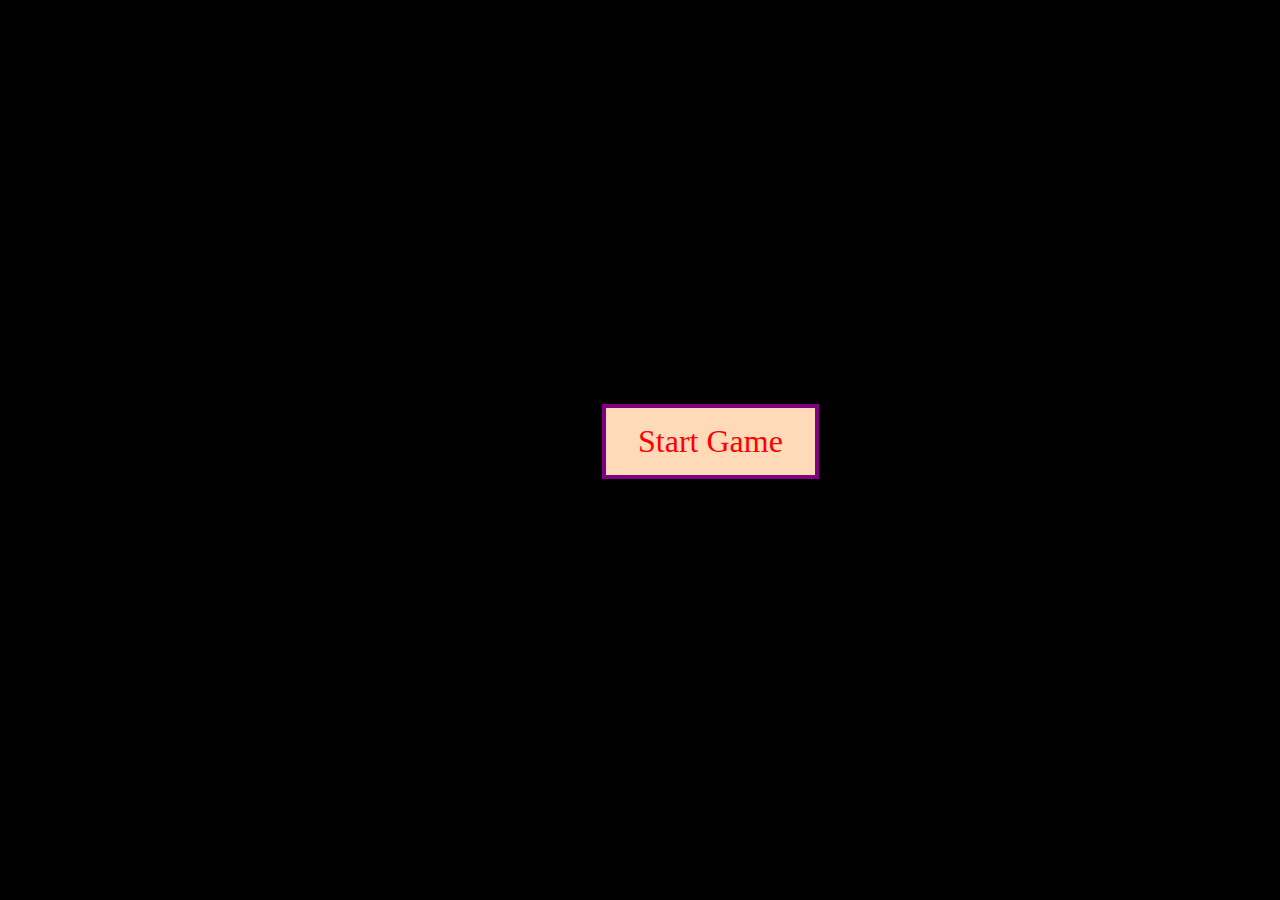
==== home.html @ 18a95c57 "my game" ====
<!DOCTYPE html>
<html>
    <head>
            
        <link rel="stylesheet" type="text/css" href="style.css" >

        <title>Animation</title>
    </head>
    <body >
      <div>  <button onclick="startGame()" id="but">Start Game </button>

        </div>      
        <main id="start">
              <div style="text-align: center;"><span class="score"></span><span class="no"></span></div>    	
             <div id="player" ></div>
<!--<img src="images/car.jpg" style="height: 70px; width:70px;"/>-->

             <!-- these are the blocks moving down wards red in color -->
              <div class="up" style="left: 100px;top:540px"></div>
              <div class="up" style="left: 300px;top:540px"></div>
              <div class="up" style="left: 500px;top:540px"></div>
              <div class="up" style="left: 700px;top:540px"></div>
              <div class="up" style="left: 900px;top:540px"></div>
              <div class="up" style="left: 1100px;top:540px"></div>
        
              <div class="up" style="left: 100px;top:405px"></div> 
              <div class="up" style="left: 300px;top:405px"></div>
              <div class="up" style="left: 500px;top:405px"></div>
              <div class="up" style="left: 700px;top:405px"></div>
              <div class="up" style="left: 900px;top:405px"></div>
              <div class="up" style="left: 1100px;top:405px"></div>

              <div class="up" style="left: 100px;top:270px"></div>
              <div class="up" style="left: 300px;top:270px"></div>
              <div class="up" style="left: 500px;top:270px"></div>
              <div class="up" style="left: 700px;top:270px"></div>
              <div class="up" style="left: 900px;top:270px"></div>
              <div class="up" style="left: 1100px;top:270px"></div>

              <div class="up" style="left: 100px;top:135px"></div>
              <div class="up" style="left: 300px;top:135px"></div>
              <div class="up" style="left: 500px;top:135px"></div>
              <div class="up" style="left: 700px;top:135px"></div>
              <div class="up" style="left: 900px;top:135px"></div>
              <div class="up" style="left: 1100px;top:135px"></div>

                <!-- these are the blocks moving upwards -->

             <div class="down" style="left: 200px;top:135px"></div>
             <div class="down" style="left: 400px;top:135px"></div>
             <div class="down" style="left: 600px;top:135px"></div>
             <div class="down" style="left: 800px;top:135px"></div>
              <div class="down" style="left: 1000px;top:135px"></div>
              <div class="down" style="left: 1200px;top:135px"></div>
          
             <div class="down" style="left: 200px;top:270px"></div>
             <div class="down" style="left: 400px;top:270px"></div>
             <div class="down" style="left: 600px;top:270px"></div>
             <div class="down" style="left: 800px;top:270px"></div>
             <div class="down" style="left: 1000px;top:270px"></div>
             <div class="down" style="left: 1200px;top:270px"></div>

             <div class="down" style="left: 200px;top:405px"></div>
             <div class="down" style="left: 400px;top:405px"></div>
             <div class="down" style="left: 600px;top:405px"></div>
             <div class="down" style="left: 800px;top:405px"></div>
              <div class="down" style="left: 1000px;top:405px"></div>
              <div class="down" style="left: 1200px;top:405px"></div>

             <div class="down" style="left: 200px;top:540px"></div>
             <div class="down" style="left: 400px;top:540px"></div>
             <div class="down" style="left: 600px;top:540px"></div>
             <div class="down" style="left: 800px;top:540px"></div>
             <div class="down" style="left: 1000px;top:540px"></div>
             <div class="down" style="left: 1200px;top:540px"></div>

             
             <div class="star" style="left:100px;top:250px;"></div>
             <div class="star" style="left:200px"></div>
             <div class="star" style="left:200px; top:400px;"></div>
             <div class="star" style="left:300px;top:200px;"></div>
             <div class="star" style="left:300px;top:500px;" ></div>
             <div class="star" style="left:400px"></div>
             <div class="star" style="left:400px;top:400px;"></div>
             <div class="star" style="left:500px;top:200px;"></div> 
             <div class="star" style="left:500px;top:550px;"></div> 
             <div class="star" style="left:600px;top:300px"></div>
             <div class="star" style="left:700px;top:200px;"></div>
             <div class="star" style="left:800px;top:500px;" ></div>
             <div class="star" style="left:800px;top:300px;" ></div>
             <div class="star" style="left:900px;top:100px;"></div>
             <div class="star" style="left:1000px;top:300px;" ></div>
             <div class="star" style="left:1100px;top:200px;"></div>
             <div class="star" style="left:1200px;top:400px;" ></div>
             
        
            <script type="text/javascript" src="javascript.js"></script>

</main>
</body>
</html>
---- style.css ----
#player {
    position: absolute;
    top: 300px;
    left: 30px;
  
    width: 40px;
    height: 40px;
    border-radius: 50%;
}

.star {
    position: absolute;
    width: 20px;
    height: 20px;
    border-radius: 50%;
       }

.up {
    position: absolute;
    width: 30px;
    height: 50px;
    
    
}  
.down {
    position: absolute;
    width: 30px;
    height: 50px;
    
    
}  

  
body
{
background: black;
}
#but {
    background-color:peachpuff;
    border: 4px solid purple;
    color:red;
    padding: 15px 32px;
    text-align: center;
    text-decoration: none;
    font-size: 16px;
    margin: 4px 2px;
    cursor: pointer;
    position: absolute;
    top:400px;
    left:600px;
    font-size:2.5vw;
    font-family: 'Lucida Sans';
  }
  #but:hover {
    background-color:crimson;
    color: white;
  }
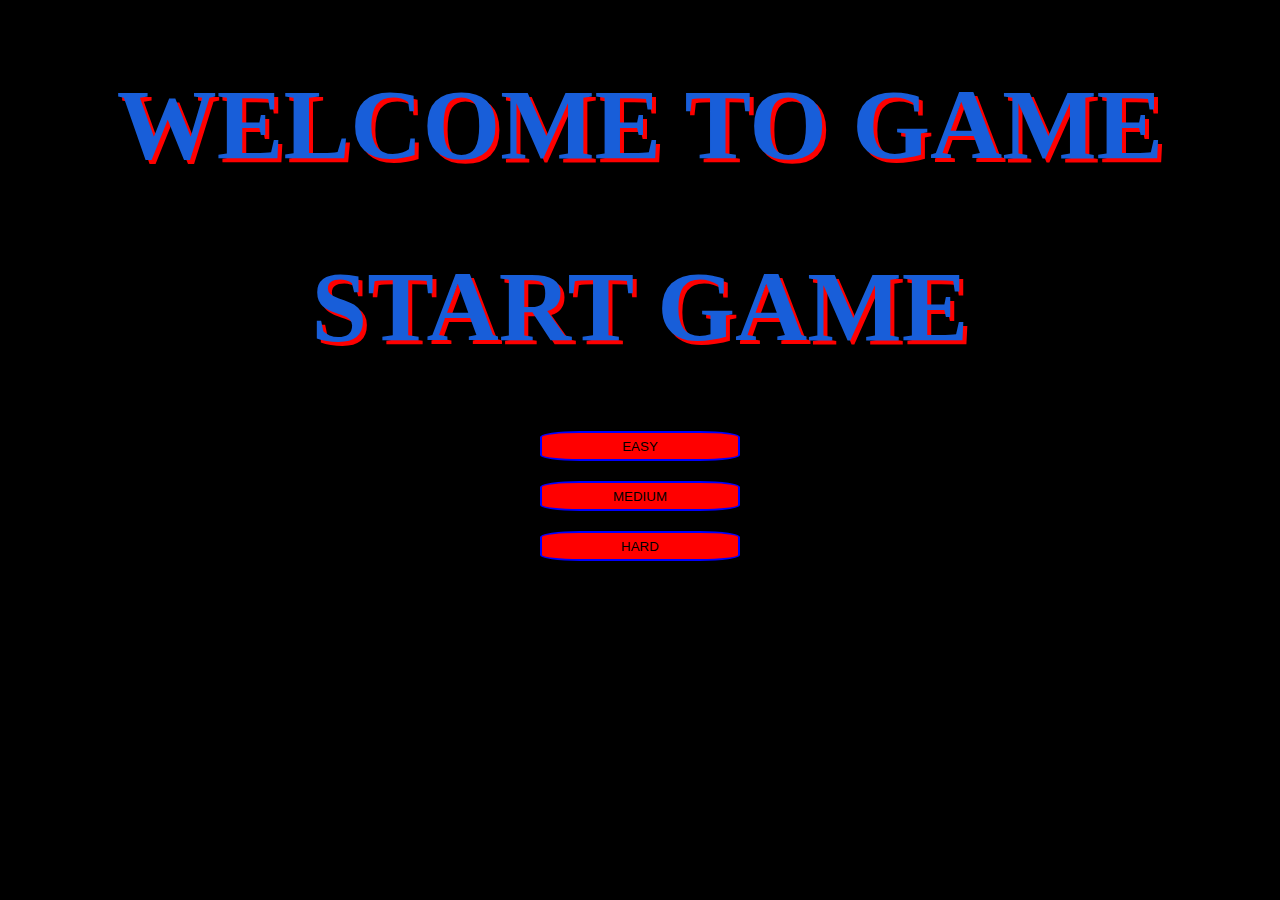
==== commit 2e4eb1ef: "my game" ====
--- a/home.html
+++ b/home.html
@@ -6,14 +6,22 @@
 
         <title>Animation</title>
     </head>
-    <body >
-      <div>  <button onclick="startGame()" id="but">Start Game </button>
+<!-- <body style="background-image: url(images/img.jpg);" id="start"> -->
+  <body id="mi">
+    <div><span class="score"></span><span class="no"></span></div>
+    <div class="win" style="display: none" ><h1 class="starth1">YOU WIN</h1></div>   
+    <div class="lost" style="display: block;"><div><h1 class="starth1">WELCOME TO GAME</h1></div></div>
+    <div class="lost" style="display: block;"><div><h1 class="starth1">START GAME</h1></div></div>
+    <DIV  style="display: none; " class="get "><h1 class="starth1">GAME OVER</h1></DIV>
+    <div style="text-align: center;">  <button onclick="easy()" class="but">EASY </button></div>
+    <div style="text-align: center;">  <button onclick="medium()" class="but">MEDIUM</button></div>
+    <div style="text-align: center;">  <button onclick="hard()" class="but">HARD</button></div>
+                
 
-        </div>      
-        <main id="start">
-              <div style="text-align: center;"><span class="score"></span><span class="no"></span></div>    	
-             <div id="player" ></div>
-<!--<img src="images/car.jpg" style="height: 70px; width:70px;"/>-->
+    <div id="player" ></div>
+
+
+          <!--<img src="images/car.jpg" style="height: 70px; width:70px;"/>-->
 
              <!-- these are the blocks moving down wards red in color -->
               <div class="up" style="left: 100px;top:540px"></div>
@@ -23,35 +31,35 @@
               <div class="up" style="left: 900px;top:540px"></div>
               <div class="up" style="left: 1100px;top:540px"></div>
         
-              <div class="up" style="left: 100px;top:405px"></div> 
-              <div class="up" style="left: 300px;top:405px"></div>
-              <div class="up" style="left: 500px;top:405px"></div>
-              <div class="up" style="left: 700px;top:405px"></div>
-              <div class="up" style="left: 900px;top:405px"></div>
-              <div class="up" style="left: 1100px;top:405px"></div>
+              <div class="up" style="left: 100px;top:360px"></div> 
+              <div class="up" style="left: 300px;top:360px"></div>
+              <div class="up" style="left: 500px;top:360px"></div>
+              <div class="up" style="left: 700px;top:360px"></div>
+              <div class="up" style="left: 900px;top:360px"></div>
+              <div class="up" style="left: 1100px;top:360px"></div>
 
-              <div class="up" style="left: 100px;top:270px"></div>
-              <div class="up" style="left: 300px;top:270px"></div>
-              <div class="up" style="left: 500px;top:270px"></div>
-              <div class="up" style="left: 700px;top:270px"></div>
-              <div class="up" style="left: 900px;top:270px"></div>
-              <div class="up" style="left: 1100px;top:270px"></div>
+              <div class="up" style="left: 100px;top:180px"></div>
+              <div class="up" style="left: 300px;top:180px"></div>
+              <div class="up" style="left: 500px;top:180px"></div>
+              <div class="up" style="left: 700px;top:180px"></div>
+              <div class="up" style="left: 900px;top:180px"></div>
+              <div class="up" style="left: 1100px;top:180px"></div>
 
-              <div class="up" style="left: 100px;top:135px"></div>
+        <!--      <div class="up" style="left: 100px;top:135px"></div>
               <div class="up" style="left: 300px;top:135px"></div>
               <div class="up" style="left: 500px;top:135px"></div>
               <div class="up" style="left: 700px;top:135px"></div>
               <div class="up" style="left: 900px;top:135px"></div>
-              <div class="up" style="left: 1100px;top:135px"></div>
+              <div class="up" style="left: 1100px;top:135px"></div> -->
 
                 <!-- these are the blocks moving upwards -->
 
-             <div class="down" style="left: 200px;top:135px"></div>
-             <div class="down" style="left: 400px;top:135px"></div>
-             <div class="down" style="left: 600px;top:135px"></div>
-             <div class="down" style="left: 800px;top:135px"></div>
-              <div class="down" style="left: 1000px;top:135px"></div>
-              <div class="down" style="left: 1200px;top:135px"></div>
+       <!--  <div class="down" style="left: 200px;top:360px"></div>
+             <div class="down" style="left: 400px;top:360px"></div>
+             <div class="down" style="left: 600px;top:360px"></div>
+             <div class="down" style="left: 800px;top:360px"></div>
+             <div class="down" style="left: 1000px;top:360px"></div>
+             <div class="down" style="left: 1200px;top:360px"></div> -->
           
              <div class="down" style="left: 200px;top:270px"></div>
              <div class="down" style="left: 400px;top:270px"></div>
@@ -60,42 +68,41 @@
              <div class="down" style="left: 1000px;top:270px"></div>
              <div class="down" style="left: 1200px;top:270px"></div>
 
-             <div class="down" style="left: 200px;top:405px"></div>
+      <!--   <div class="down" style="left: 200px;top:405px"></div>
              <div class="down" style="left: 400px;top:405px"></div>
              <div class="down" style="left: 600px;top:405px"></div>
              <div class="down" style="left: 800px;top:405px"></div>
-              <div class="down" style="left: 1000px;top:405px"></div>
-              <div class="down" style="left: 1200px;top:405px"></div>
+             <div class="down" style="left: 1000px;top:405px"></div>
+             <div class="down" style="left: 1200px;top:405px"></div>-->
 
              <div class="down" style="left: 200px;top:540px"></div>
              <div class="down" style="left: 400px;top:540px"></div>
              <div class="down" style="left: 600px;top:540px"></div>
              <div class="down" style="left: 800px;top:540px"></div>
              <div class="down" style="left: 1000px;top:540px"></div>
-             <div class="down" style="left: 1200px;top:540px"></div>
+             <div class="down" style="left: 1200px;top:540px"></div> 
 
              
-             <div class="star" style="left:100px;top:250px;"></div>
-             <div class="star" style="left:200px"></div>
-             <div class="star" style="left:200px; top:400px;"></div>
-             <div class="star" style="left:300px;top:200px;"></div>
-             <div class="star" style="left:300px;top:500px;" ></div>
-             <div class="star" style="left:400px"></div>
-             <div class="star" style="left:400px;top:400px;"></div>
-             <div class="star" style="left:500px;top:200px;"></div> 
-             <div class="star" style="left:500px;top:550px;"></div> 
-             <div class="star" style="left:600px;top:300px"></div>
-             <div class="star" style="left:700px;top:200px;"></div>
-             <div class="star" style="left:800px;top:500px;" ></div>
-             <div class="star" style="left:800px;top:300px;" ></div>
-             <div class="star" style="left:900px;top:100px;"></div>
-             <div class="star" style="left:1000px;top:300px;" ></div>
-             <div class="star" style="left:1100px;top:200px;"></div>
-             <div class="star" style="left:1200px;top:400px;" ></div>
+             <div class="star" style="left:150px;top:250px;"></div>
+             <div class="star" style="left:250px"></div>
+             <div class="star" style="left:250px; top:400px;"></div>
+             <div class="star" style="left:350px;top:200px;"></div>
+             <div class="star" style="left:350px;top:500px;" ></div>
+             <div class="star" style="left:450px"></div>
+             <div class="star" style="left:450px;top:400px;"></div>
+             <div class="star" style="left:550px;top:200px;"></div> 
+             <div class="star" style="left:550px;top:550px;"></div> 
+             <div class="star" style="left:650px;top:300px"></div>
+             <div class="star" style="left:750px;top:200px;"></div>
+             <div class="star" style="left:850px;top:500px;" ></div>
+             <div class="star" style="left:850px;top:300px;" ></div>
+             <div class="star" style="left:950px;top:100px;"></div>
+             <div class="star" style="left:1050px;top:300px;" ></div>
+             <div class="star" style="left:1150px;top:200px;"></div>
+             <div class="star" style="left:1250px;top:400px;" ></div>
              
         
             <script type="text/javascript" src="javascript.js"></script>
 
-</main>
 </body>
 </html>--- a/style.css
+++ b/style.css
@@ -1,3 +1,35 @@
+
+/*
+#but {
+    background-color:peachpuff;
+    border: 4px solid purple;
+    color:red;
+    padding: 15px 32px;
+    text-align: center;
+    text-decoration: none;
+    font-size: 16px;
+    margin: 4px 2px;
+    cursor: pointer;
+    position: absolute;
+    top:400px;
+    left:570px;
+    font-size:2.5vw;
+    font-family: 'Lucida Sans';
+  }
+  #but:hover {
+    background-color:crimson;
+    color: white;
+  }*/
+
+  div{
+    text-align: center;
+}
+body{
+    background: black;
+    
+}
+
+
 #player {
     position: absolute;
     top: 300px;
@@ -20,8 +52,10 @@
     width: 30px;
     height: 50px;
     
+
     
 }  
+ 
 .down {
     position: absolute;
     width: 30px;
@@ -31,27 +65,22 @@
 }  
 
   
-body
+
+
+  .starth1{
+    font-size: 100px;
+    text-shadow: 4px 4px  red;
+    color:#185ED9;
+  }
+
+
+.but
 {
-background: black;
-}
-#but {
-    background-color:peachpuff;
-    border: 4px solid purple;
-    color:red;
-    padding: 15px 32px;
-    text-align: center;
-    text-decoration: none;
-    font-size: 16px;
-    margin: 4px 2px;
-    cursor: pointer;
-    position: absolute;
-    top:400px;
-    left:600px;
-    font-size:2.5vw;
-    font-family: 'Lucida Sans';
-  }
-  #but:hover {
-    background-color:crimson;
-    color: white;
-  }+   width: 200px;
+   height: 30px;
+   margin-bottom: 20px;
+   background: red;
+   border-radius:20%;
+   border:blue solid 2px; 
+
+}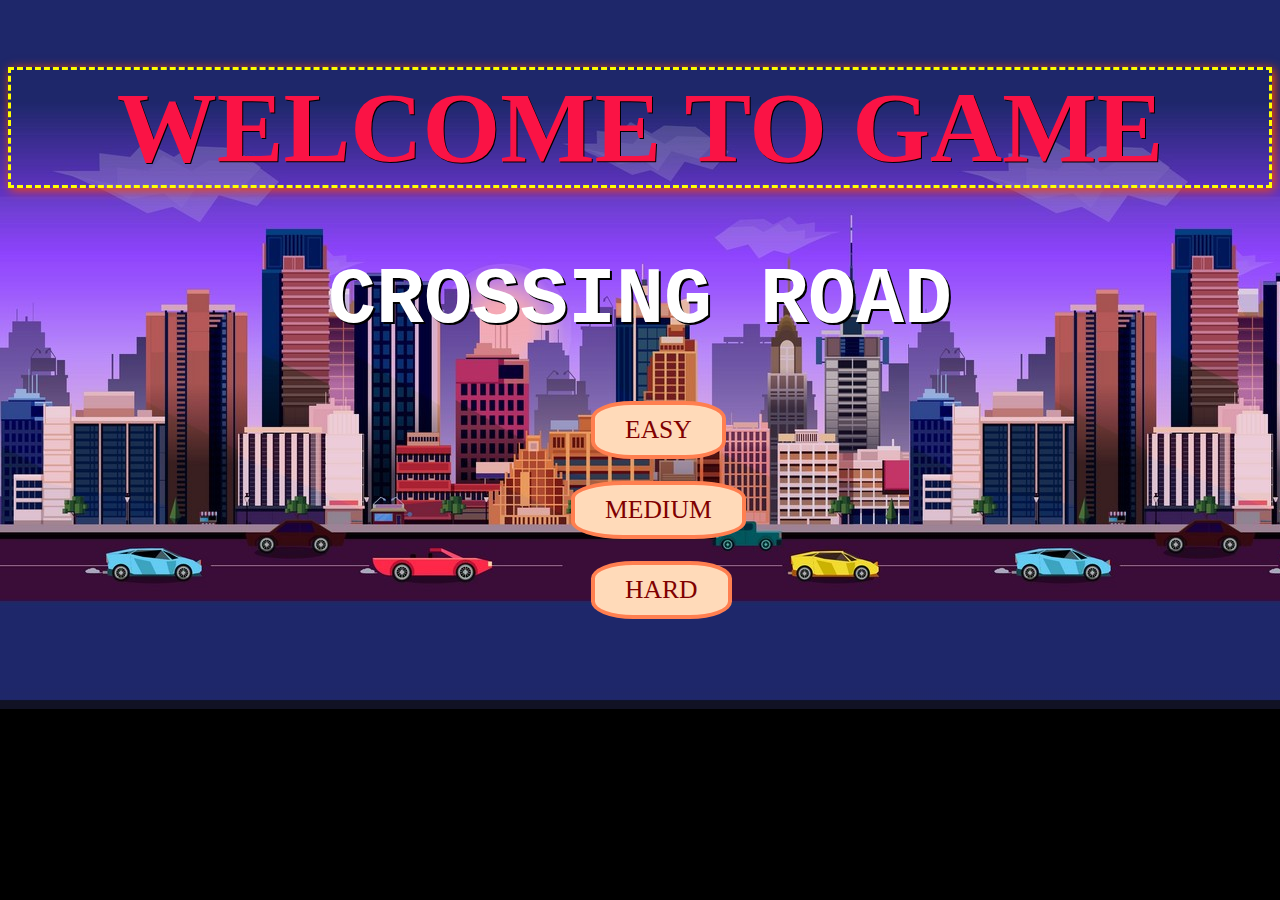
==== commit f5d765f8: "my project" ====
--- a/home.html
+++ b/home.html
@@ -6,102 +6,95 @@
 
         <title>Animation</title>
     </head>
-<!-- <body style="background-image: url(images/img.jpg);" id="start"> -->
-  <body id="mi">
-    <div><span class="score"></span><span class="no"></span></div>
-    <div class="win" style="display: none" ><h1 class="starth1">YOU WIN</h1></div>   
-    <div class="lost" style="display: block;"><div><h1 class="starth1">WELCOME TO GAME</h1></div></div>
-    <div class="lost" style="display: block;"><div><h1 class="starth1">START GAME</h1></div></div>
-    <DIV  style="display: none; " class="get "><h1 class="starth1">GAME OVER</h1></DIV>
-    <div style="text-align: center;">  <button onclick="easy()" class="but">EASY </button></div>
-    <div style="text-align: center;">  <button onclick="medium()" class="but">MEDIUM</button></div>
-    <div style="text-align: center;">  <button onclick="hard()" class="but">HARD</button></div>
-                
+ <body style="background-image: url(images/city2.jpg);" id="head">
+  
+    <audio class="bell"><source src="coin_collection.mp3" ></audio>
+        <audio class="lev" loop="true"><source src="Fantasy_Game_Background.mp3"></audio>
+          <audio class="lev" loop="true"> <source src="Game-Menu.mp3"></audio>
+            <audio class="lev" loop="true"> <source src="Surreal-Chase.mp3" ></audio>
+              <audio class="lev" ><source src="Car+Alarm.mp3" ></audio>
+           
+           
 
-    <div id="player" ></div>
+<div style="text-align: right;"><span class="score"></span><span class="no"></span></div>
+<div class="win" style="display: none" ><h1 class="starth1">YOU WIN</h1></div>   
+<div class="lost" style="display: block;"><div><h1 class="starth1">WELCOME TO GAME</h1></div></div>
+<div class="lost" style="display: block;"><div><h1 class="starth2">CROSSING ROAD</h1></div></div>
+<DIV  style="display: none; " class="get "><h1 class="starth1">GAME OVER</h1></DIV>
+<DIV  style="display: none; " class="get "><h1 class="starth1">YOUR SCORE IS : <SPAN class="value"></SPAN></h1></DIV>
+<div style="text-align: center">  <button onclick="easy()" class="but" id="but1">EASY </button></div>
+<div style="text-align: center">  <button onclick="medium()" class="but" id="but2">MEDIUM</button></div>
+<div style="text-align: center">  <button onclick="hard()" class="but" id="but3" >HARD</button></div>
+         
+
+<div id="player" ></div>
 
 
-          <!--<img src="images/car.jpg" style="height: 70px; width:70px;"/>-->
 
-             <!-- these are the blocks moving down wards red in color -->
-              <div class="up" style="left: 100px;top:540px"></div>
-              <div class="up" style="left: 300px;top:540px"></div>
-              <div class="up" style="left: 500px;top:540px"></div>
-              <div class="up" style="left: 700px;top:540px"></div>
-              <div class="up" style="left: 900px;top:540px"></div>
-              <div class="up" style="left: 1100px;top:540px"></div>
-        
-              <div class="up" style="left: 100px;top:360px"></div> 
-              <div class="up" style="left: 300px;top:360px"></div>
-              <div class="up" style="left: 500px;top:360px"></div>
-              <div class="up" style="left: 700px;top:360px"></div>
-              <div class="up" style="left: 900px;top:360px"></div>
-              <div class="up" style="left: 1100px;top:360px"></div>
+ <!-- these are the blocks moving down wards red in color -->
+ <div class="up" style="left: 120px;top:540px"></div>
+  <div class="up" style="left: 400px;top:540px"></div>
+  <div class="up" style="left: 700px;top:540px"></div>
+  <div class="up" style="left: 1000px;top:540px"></div>
+   <div class="up" style="left: 120px;top:360px"></div>
+  <div class="up" style="left: 400px;top:360px"></div>
+  <div class="up" style="left: 700px;top:360px"></div>
+  <div class="up" style="left: 1000px;top:360px"></div>
+ <div class="up" style="left: 120px;top:180px"></div>
+  <div class="up" style="left: 400px;top:180px"></div>
+  <div class="up" style="left: 700px;top:180px"></div>
+  <div class="up" style="left: 1000px;top:180px"></div>
 
-              <div class="up" style="left: 100px;top:180px"></div>
-              <div class="up" style="left: 300px;top:180px"></div>
-              <div class="up" style="left: 500px;top:180px"></div>
-              <div class="up" style="left: 700px;top:180px"></div>
-              <div class="up" style="left: 900px;top:180px"></div>
-              <div class="up" style="left: 1100px;top:180px"></div>
 
-        <!--      <div class="up" style="left: 100px;top:135px"></div>
-              <div class="up" style="left: 300px;top:135px"></div>
-              <div class="up" style="left: 500px;top:135px"></div>
-              <div class="up" style="left: 700px;top:135px"></div>
-              <div class="up" style="left: 900px;top:135px"></div>
-              <div class="up" style="left: 1100px;top:135px"></div> -->
 
-                <!-- these are the blocks moving upwards -->
+    <!-- these are the blocks moving upwards -->
 
-       <!--  <div class="down" style="left: 200px;top:360px"></div>
-             <div class="down" style="left: 400px;top:360px"></div>
-             <div class="down" style="left: 600px;top:360px"></div>
-             <div class="down" style="left: 800px;top:360px"></div>
-             <div class="down" style="left: 1000px;top:360px"></div>
-             <div class="down" style="left: 1200px;top:360px"></div> -->
-          
-             <div class="down" style="left: 200px;top:270px"></div>
-             <div class="down" style="left: 400px;top:270px"></div>
-             <div class="down" style="left: 600px;top:270px"></div>
-             <div class="down" style="left: 800px;top:270px"></div>
-             <div class="down" style="left: 1000px;top:270px"></div>
-             <div class="down" style="left: 1200px;top:270px"></div>
 
-      <!--   <div class="down" style="left: 200px;top:405px"></div>
-             <div class="down" style="left: 400px;top:405px"></div>
-             <div class="down" style="left: 600px;top:405px"></div>
-             <div class="down" style="left: 800px;top:405px"></div>
-             <div class="down" style="left: 1000px;top:405px"></div>
-             <div class="down" style="left: 1200px;top:405px"></div>-->
 
-             <div class="down" style="left: 200px;top:540px"></div>
-             <div class="down" style="left: 400px;top:540px"></div>
-             <div class="down" style="left: 600px;top:540px"></div>
-             <div class="down" style="left: 800px;top:540px"></div>
-             <div class="down" style="left: 1000px;top:540px"></div>
-             <div class="down" style="left: 1200px;top:540px"></div> 
+ <div class="down" style="left: 250px;top:270px"></div>
+ <div class="down" style="left: 550px;top:270px"></div>
+ <div class="down" style="left: 850px;top:270px"></div>
+ <div class="down" style="left: 1150px;top:270px"></div>
+ <div class="down" style="left: 250px;top:440px"></div>
+ <div class="down" style="left: 550px;top:490px"></div>
+ <div class="down" style="left: 850px;top:440px"></div>
+ <div class="down" style="left: 1150px;top:540px"></div>
+ 
 
+ 
+ <div class="star" style="left:170px;top:250px;"></div>
+ <div class="star" style="left:300px; top:100px;"></div>
+ <div class="star" style="left:300px; top:400px;"></div>
+ <div class="star" style="left:350px;top:200px;"></div>
+ <div class="star" style="left:350px;top:500px;" ></div>
+ <div class="star" style="left:450px;top:100px;"></div>
+ <div class="star" style="left:450px;top:400px;"></div>
+ <div class="star" style="left:600px;top:200px;"></div> 
+ <div class="star" style="left:600px;top:550px;"></div> 
+ <div class="star" style="left:650px;top:300px"></div>
+ <div class="star" style="left:750px;top:200px;"></div>
+ <div class="star" style="left:900px;top:500px;" ></div>
+ <div class="star" style="left:900px;top:300px;" ></div>
+ <div class="star" style="left:950px;top:100px;"></div>
+ <div class="star" style="left:1050px;top:300px;" ></div>
              
-             <div class="star" style="left:150px;top:250px;"></div>
-             <div class="star" style="left:250px"></div>
-             <div class="star" style="left:250px; top:400px;"></div>
-             <div class="star" style="left:350px;top:200px;"></div>
-             <div class="star" style="left:350px;top:500px;" ></div>
-             <div class="star" style="left:450px"></div>
-             <div class="star" style="left:450px;top:400px;"></div>
-             <div class="star" style="left:550px;top:200px;"></div> 
-             <div class="star" style="left:550px;top:550px;"></div> 
-             <div class="star" style="left:650px;top:300px"></div>
-             <div class="star" style="left:750px;top:200px;"></div>
-             <div class="star" style="left:850px;top:500px;" ></div>
-             <div class="star" style="left:850px;top:300px;" ></div>
-             <div class="star" style="left:950px;top:100px;"></div>
-             <div class="star" style="left:1050px;top:300px;" ></div>
-             <div class="star" style="left:1150px;top:200px;"></div>
-             <div class="star" style="left:1250px;top:400px;" ></div>
+       <!--      <div class="star" style="left:170px;top:250px;"><img src="images/str2.jpg" class="image"/></div>
+             <div class="star" style="left:300px; top:100px;"><img src="images/str2.jpg" class="image"/></div>
+             <div class="star" style="left:300px; top:400px;"><img src="images/str2.jpg" class="image"/></div>
+             <div class="star" style="left:350px;top:200px;"><img src="images/str2.jpg" class="image"/></div>
+             <div class="star" style="left:350px;top:500px;" ><img src="images/str2.jpg" class="image"/></div>
+             <div class="star" style="left:450px;top:100px;"><img src="images/str2.jpg" class="image"/></div>
+             <div class="star" style="left:450px;top:400px;"><img src="images/str2.jpg" class="image"/></div>
+             <div class="star" style="left:600px;top:200px;"><img src="images/str2.jpg" class="image"/></div> 
+             <div class="star" style="left:600px;top:550px;"><img src="images/str2.jpg" class="image"/></div> 
+             <div class="star" style="left:650px;top:300px"><img src="images/str2.jpg" class="image"/></div>
+             <div class="star" style="left:750px;top:200px;"><img src="images/str2.jpg" class="image"/></div>
+             <div class="star" style="left:900px;top:500px;" ><img src="images/str2.jpg" class="image"/></div>
+             <div class="star" style="left:900px;top:300px;" ><img src="images/str2.jpg" class="image"/></div>
+             <div class="star" style="left:950px;top:100px;"><img src="images/str2.jpg" class="image"/></div>
+             <div class="star" style="left:1050px;top:300px;" ><img src="images/str2.jpg" class="image"/></div>
              
-        
+       -->
             <script type="text/javascript" src="javascript.js"></script>
 
 </body>
--- a/style.css
+++ b/style.css
@@ -1,32 +1,46 @@
 
-/*
-#but {
+
+.but{
     background-color:peachpuff;
-    border: 4px solid purple;
-    color:red;
-    padding: 15px 32px;
+    border: 4px solid coral;
+    color:maroon;
+    padding: 10px 30px;
     text-align: center;
     text-decoration: none;
-    font-size: 16px;
-    margin: 4px 2px;
+
+    margin: 1px 1px;
     cursor: pointer;
     position: absolute;
+    font-size:2vw;
+    font-family: 'Lucida Sans';
+    
+    border-radius:30%;
+  }
+  .but:hover {
+    background-color:green;
+    color: white;
+  }
+  #but1{
     top:400px;
+    left:590px;
+  }
+
+  #but2{
+    top:480px;
     left:570px;
-    font-size:2.5vw;
-    font-family: 'Lucida Sans';
   }
-  #but:hover {
-    background-color:crimson;
-    color: white;
-  }*/
 
+  #but3{
+    top:560px;
+    left:590px;
+  }
   div{
     text-align: center;
 }
 body{
     background: black;
-    
+    background-repeat: repeat-x;
+  height:auto;
 }
 
 
@@ -55,7 +69,7 @@
 
     
 }  
- 
+
 .down {
     position: absolute;
     width: 30px;
@@ -69,18 +83,34 @@
 
   .starth1{
     font-size: 100px;
-    text-shadow: 4px 4px  red;
-    color:#185ED9;
+    color:rgb(250, 19, 69);
+    border:3px dashed yellow;
+    box-shadow: 2px 2px 10px orangered;
+    text-shadow: 1px 1px black;
+    font-family:'Segoe UI';
+  }
+
+  .starth2{
+    font-size: 80px;
+    text-shadow: 2px 2px black;
+    font-family: 'Courier New', Courier, monospace;
+    color:white;
   }
 
 
-.but
+/*.but
 {
-   width: 200px;
-   height: 30px;
-   margin-bottom: 20px;
-   background: red;
-   border-radius:20%;
+  
    border:blue solid 2px; 
 
+}
+*/
+.score , .no
+{  color:#1DEDDD;
+   font-size: 30px;
+}
+
+.res
+{
+   font-size: 20px;
 }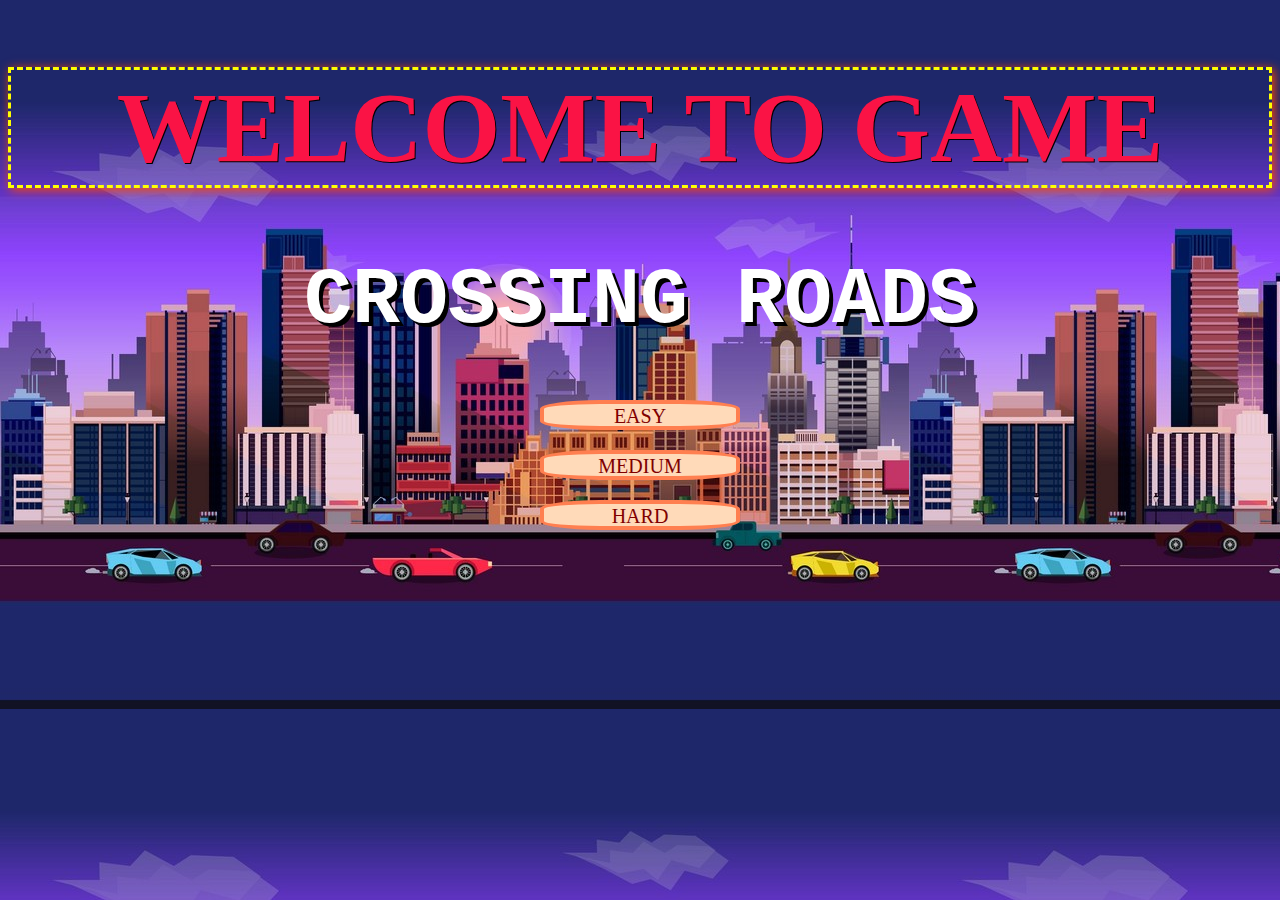
==== commit 3e8df988: "new update" ====
--- a/home.html
+++ b/home.html
@@ -6,95 +6,98 @@
 
         <title>Animation</title>
     </head>
- <body style="background-image: url(images/city2.jpg);" id="head">
-  
-    <audio class="bell"><source src="coin_collection.mp3" ></audio>
-        <audio class="lev" loop="true"><source src="Fantasy_Game_Background.mp3"></audio>
-          <audio class="lev" loop="true"> <source src="Game-Menu.mp3"></audio>
-            <audio class="lev" loop="true"> <source src="Surreal-Chase.mp3" ></audio>
-              <audio class="lev" ><source src="Car+Alarm.mp3" ></audio>
-           
-           
+    <body style="background: url(images/city2.jpg);" id="head">    
 
-<div style="text-align: right;"><span class="score"></span><span class="no"></span></div>
-<div class="win" style="display: none" ><h1 class="starth1">YOU WIN</h1></div>   
-<div class="lost" style="display: block;"><div><h1 class="starth1">WELCOME TO GAME</h1></div></div>
-<div class="lost" style="display: block;"><div><h1 class="starth2">CROSSING ROAD</h1></div></div>
-<DIV  style="display: none; " class="get "><h1 class="starth1">GAME OVER</h1></DIV>
-<DIV  style="display: none; " class="get "><h1 class="starth1">YOUR SCORE IS : <SPAN class="value"></SPAN></h1></DIV>
-<div style="text-align: center">  <button onclick="easy()" class="but" id="but1">EASY </button></div>
-<div style="text-align: center">  <button onclick="medium()" class="but" id="but2">MEDIUM</button></div>
-<div style="text-align: center">  <button onclick="hard()" class="but" id="but3" >HARD</button></div>
-         
+      <audio class="bell"><source src="coin_collection.mp3" ></audio>
+       <audio class="lev" loop="true"><source src="Fantasy_Game_Background.mp3"></audio>
+       <audio class="lev" loop="true"> <source src="Game-Menu.mp3"></audio>
+       <audio class="lev" loop="true"> <source src="Surreal-Chase.mp3" ></audio>
+       <audio class="lev" ><source src="Car+Alarm.mp3" ></audio>
+          
+                     
 
-<div id="player" ></div>
+<div class="grass" style="display: none"></div>
+
+<div class="grass" style="display: none;left:170px;width:80px; "></div>
+
+<div class="grass" style="display: none;left:300px;width:80px; "></div>
+ <div class="grass" style="display: none;left:460px;width:80px; "></div>
+   <div class="grass" style="display: none;left:600px;width:80px; "></div>
+     <div class="grass" style="display: none;left:760px;width:80px; "></div>
+       <div class="grass" style="display: none;left:900px;width:80px; "></div>
+         <div class="grass special" style="display: none;left:1050px;width:80px; "></div>
 
 
 
- <!-- these are the blocks moving down wards red in color -->
- <div class="up" style="left: 120px;top:540px"></div>
-  <div class="up" style="left: 400px;top:540px"></div>
-  <div class="up" style="left: 700px;top:540px"></div>
-  <div class="up" style="left: 1000px;top:540px"></div>
-   <div class="up" style="left: 120px;top:360px"></div>
-  <div class="up" style="left: 400px;top:360px"></div>
-  <div class="up" style="left: 700px;top:360px"></div>
-  <div class="up" style="left: 1000px;top:360px"></div>
- <div class="up" style="left: 120px;top:180px"></div>
-  <div class="up" style="left: 400px;top:180px"></div>
-  <div class="up" style="left: 700px;top:180px"></div>
-  <div class="up" style="left: 1000px;top:180px"></div>
+<div style="text-align: right;"><span class="score"></span><span class="no"></span></div>
+<div class="win" style="display: none" ><h1 class="starth3">YOU WIN</h1></div>   
+<div class="lost" style="display: block;"><div><h1 class="starth1">WELCOME TO GAME</h1></div></div>
+<div class="lost" style="display: block;"><div><h1 class="starth2">CROSSING ROADS</h1></div></div>
+<DIV  style="display: none; " class="get "><h1 class="starth4">GAME OVER</h1></DIV>
+<DIV  style="display: none; " class="get "><h1 class="starth5">YOUR SCORE IS : <SPAN class="value"></SPAN></h1></DIV>
+<div style="text-align: center">  <button onclick="easy()" class="but">EASY</button></div>  
+<div style="text-align: center">  <button onclick="medium()" class="but">MEDIUM</button></div>
+<div style="text-align: center">  <button onclick="hard()" class="but">HARD</button></div>
+<!-- <img src="https://encrypted-tbn0.gstatic.com/images?q=tbn:ANd9GcQazCwU5IsIXaffdmnuMy-v_JwyqPIE4NLxQwNXLWaKlpLFcqU-M4npFpwE">         -->
+
+<img id="player" src="images/duck.jpg" style="opacity: 0">
 
 
 
-    <!-- these are the blocks moving upwards -->
+<!-- these are the blocks moving down wards red in color -->
+<div class="road1"></div>
+<img class="up" style="display:none;left: 120px;top:540px" src="images/image.jpg">
+ <img class="up " style="display:none;left: 120px;top:360px" src="images/download.jpg">
+<img class="up " style="display:none;left: 120px;top:180px" src="images/download (1).jpg">
+ 
+ <div class="road2"></div>
+ <img class="up " style="display:none;left: 400px;top:540px"src="images/download (1).jpg">
+ <img class="up" style="display:none;left: 400px;top:360px"src="images/image.jpg">
+ <img class="up " style="display:none;left: 400px;top:180px" src="images/download (1).jpg">
+ 
+ <div class="road3"></div>
+ <img class="up " style="display:none;left: 700px;top:360px"src="images/download (1).jpg">
+ <img class="up " style="display:none;left: 700px;top:540px" src="images/download.jpg">
+ <img class="up" style="display:none;left: 700px;top:180px"src="images/image.jpg">
+ 
+ <div class="road4"></div>
+ <img class="up" style="display:none;left: 1000px;top:540px"src="images/image.jpg">
+ <img class="up " style="display:none;left: 1000px;top:360px" src="images/download.jpg">
+ <img class="up " style="display:none;left: 1000px;top:180px" src="images/download.jpg">
+ 
+
+
+   <!-- these are the blocks moving upwards -->
 
 
 
- <div class="down" style="left: 250px;top:270px"></div>
- <div class="down" style="left: 550px;top:270px"></div>
- <div class="down" style="left: 850px;top:270px"></div>
- <div class="down" style="left: 1150px;top:270px"></div>
- <div class="down" style="left: 250px;top:440px"></div>
- <div class="down" style="left: 550px;top:490px"></div>
- <div class="down" style="left: 850px;top:440px"></div>
- <div class="down" style="left: 1150px;top:540px"></div>
- 
+<img class="down" style="display:none;left: 250px;top:270px" src="images/yellow.jpg">
+<img class="down" style="display:none;left: 550px;top:270px"src="images/blue.jpg">
+<img class="down" style="display:none;left: 850px;top:270px" src="images/blue.jpg">
+<img class="down" style="display:none;left: 1150px;top:270px"src="images/yellow.jpg">
+<img class="down" style="display:none;left: 250px;top:440px"src="images/yellow.jpg">
+<img class="down" style="display:none;left: 550px;top:490px"src="images/yellow.jpg">
+<img class="down" style="display:none;left: 850px;top:440px" src="images/blue.jpg">
+<img class="down" style="display:none;left: 1150px;top:540px"src="images/blue.jpg">
 
- 
- <div class="star" style="left:170px;top:250px;"></div>
- <div class="star" style="left:300px; top:100px;"></div>
- <div class="star" style="left:300px; top:400px;"></div>
- <div class="star" style="left:350px;top:200px;"></div>
- <div class="star" style="left:350px;top:500px;" ></div>
- <div class="star" style="left:450px;top:100px;"></div>
- <div class="star" style="left:450px;top:400px;"></div>
- <div class="star" style="left:600px;top:200px;"></div> 
- <div class="star" style="left:600px;top:550px;"></div> 
- <div class="star" style="left:650px;top:300px"></div>
- <div class="star" style="left:750px;top:200px;"></div>
- <div class="star" style="left:900px;top:500px;" ></div>
- <div class="star" style="left:900px;top:300px;" ></div>
- <div class="star" style="left:950px;top:100px;"></div>
- <div class="star" style="left:1050px;top:300px;" ></div>
-             
-       <!--      <div class="star" style="left:170px;top:250px;"><img src="images/str2.jpg" class="image"/></div>
-             <div class="star" style="left:300px; top:100px;"><img src="images/str2.jpg" class="image"/></div>
-             <div class="star" style="left:300px; top:400px;"><img src="images/str2.jpg" class="image"/></div>
-             <div class="star" style="left:350px;top:200px;"><img src="images/str2.jpg" class="image"/></div>
-             <div class="star" style="left:350px;top:500px;" ><img src="images/str2.jpg" class="image"/></div>
-             <div class="star" style="left:450px;top:100px;"><img src="images/str2.jpg" class="image"/></div>
-             <div class="star" style="left:450px;top:400px;"><img src="images/str2.jpg" class="image"/></div>
-             <div class="star" style="left:600px;top:200px;"><img src="images/str2.jpg" class="image"/></div> 
-             <div class="star" style="left:600px;top:550px;"><img src="images/str2.jpg" class="image"/></div> 
-             <div class="star" style="left:650px;top:300px"><img src="images/str2.jpg" class="image"/></div>
-             <div class="star" style="left:750px;top:200px;"><img src="images/str2.jpg" class="image"/></div>
-             <div class="star" style="left:900px;top:500px;" ><img src="images/str2.jpg" class="image"/></div>
-             <div class="star" style="left:900px;top:300px;" ><img src="images/str2.jpg" class="image"/></div>
-             <div class="star" style="left:950px;top:100px;"><img src="images/str2.jpg" class="image"/></div>
-             <div class="star" style="left:1050px;top:300px;" ><img src="images/str2.jpg" class="image"/></div>
-             
-       -->
+
+
+<img class="star" style="display:none;left:170px;top:250px;"src="images/str2.jpg">
+<img class="star" style="display:none;left:300px; top:100px;"src="images/str2.jpg">
+<img class="star" style="display:none;left:300px; top:400px;"src="images/str2.jpg">
+<img class="star" style="display:none;left:350px;top:200px;"src="images/str2.jpg">
+<img class="star" style="display:none;left:350px;top:500px;" src="imagesstr2.jpg">
+<img class="star" style="display:none;left:450px;top:100px;"src="str2.jpg">
+<img class="star" style="display:none;left:450px;top:400px;"src="str2.jpg">
+<img class="star" style="display:none;left:600px;top:200px;"src="str2.jpg"> 
+<img class="star" style="display:none;left:600px;top:470px;"src="str2.jpg"> 
+<img class="star" style="display:none;left:650px;top:300px"src="str2.jpg">
+<img class="star" style="display:none;left:750px;top:200px;"src="str2.jpg">
+<img class="star" style="display:none;left:900px;top:500px;" src="str2.jpg">
+<img class="star" style="display:none;left:900px;top:300px;" src="str2.jpg">
+<img class="star" style="display:none;left:950px;top:100px;"src="str2.jpg">
+<img class="star" style="display:none;left:1050px;top:300px;" src="str2.jpg">
+
             <script type="text/javascript" src="javascript.js"></script>
 
 </body>
--- a/style.css
+++ b/style.css
@@ -1,116 +1,146 @@
-
-
-.but{
-    background-color:peachpuff;
-    border: 4px solid coral;
-    color:maroon;
-    padding: 10px 30px;
-    text-align: center;
-    text-decoration: none;
-
-    margin: 1px 1px;
-    cursor: pointer;
-    position: absolute;
-    font-size:2vw;
-    font-family: 'Lucida Sans';
-    
-    border-radius:30%;
-  }
-  .but:hover {
-    background-color:green;
-    color: white;
-  }
-  #but1{
-    top:400px;
-    left:590px;
-  }
-
-  #but2{
-    top:480px;
-    left:570px;
-  }
-
-  #but3{
-    top:560px;
-    left:590px;
-  }
-  div{
-    text-align: center;
+div{
+  text-align: center;
 }
 body{
-    background: black;
-    background-repeat: repeat-x;
-  height:auto;
+  background: black;
+  
 }
 
 
 #player {
-    position: absolute;
-    top: 300px;
-    left: 30px;
+  position: absolute;
+  top: 300px;
+  left: 30px;
+
+  width: 40px;
+  height: 40px;
   
-    width: 40px;
-    height: 40px;
-    border-radius: 50%;
 }
 
 .star {
-    position: absolute;
-    width: 20px;
-    height: 20px;
-    border-radius: 50%;
-       }
+  position: absolute;
+  width: 20px;
+  height: 20px;
+  
+     }
 
 .up {
-    position: absolute;
-    width: 30px;
-    height: 50px;
-    
+  position: absolute;
+  width: 50px;
+  height: 30px;
+  transform: rotate(270deg);
+  
 
-    
+  
 }  
 
 .down {
-    position: absolute;
-    width: 30px;
-    height: 50px;
-    
-    
+  position: absolute;
+  width: 50px;
+  height: 30px;
+  transform: rotate(90deg);
+
+  
+  
+  
 }  
 
-  
 
 
-  .starth1{
-    font-size: 100px;
-    color:rgb(250, 19, 69);
-    border:3px dashed yellow;
-    box-shadow: 2px 2px 10px orangered;
-    text-shadow: 1px 1px black;
-    font-family:'Segoe UI';
-  }
 
-  .starth2{
-    font-size: 80px;
-    text-shadow: 2px 2px black;
-    font-family: 'Courier New', Courier, monospace;
-    color:white;
-  }
+/*.starth1{
+  font-size: 100px;
+  text-shadow: 4px 4px  red;
+  color:#185ED9;
+}*/
+.starth1{
+  font-size: 100px;
+  color:rgb(250, 19, 69);
+  border:3px dashed yellow;
+  box-shadow: 2px 2px 10px orangered;
+  text-shadow: 1px 1px black;
+  font-family:'Segoe UI';
+}
 
+.starth2{
+  font-size: 80px;
+  text-shadow: 4px 4px black;
+  font-family: 'Courier New', Courier, monospace;
+  color:white;
+}
 
-/*.but
-{
-  
-   border:blue solid 2px; 
+.starth3{
+  font-size: 120px;
+  text-shadow: 2px 2px black;
+  font-family: Impact, Haettenschweiler, 'Arial Narrow Bold', sans-serif;
+  color:rgb(214, 13, 63);
+}
+
+.starth4{
+  font-size: 100px;
+  text-shadow: 3px 3px black;
+  font-family: 'Times New Roman', Times, serif;
+  color:maroon;
 
 }
-*/
+
+.starth5{
+  font-size: 80px;
+  text-shadow: 2px 2px grey;
+  font-family:Cambria, Cochin, Georgia, Times, 'Times New Roman', serif;
+  color:black;
+  border:6px ridge red;
+  box-shadow: 2px 2px 10px pink;
+  background-color: rgb(228, 85, 41);
+}
+
+.but
+{
+ width: 200px;
+ height: 30px;
+ margin-bottom: 20px;
+ background: peachpuff;
+ border-radius:20%;
+ border: 4px solid coral;
+  color:maroon; 
+  font-family: 'Lucida Sans';
+  border-radius: 30%;
+  font-size: 20px;
+
+ 
+
+}
+.but:hover {
+  background-color:green;
+  color: white;
+}
 .score , .no
 {  color:#1DEDDD;
-   font-size: 30px;
+ font-size: 30px;
 }
 
 .res
 {
-   font-size: 20px;
+ font-size: 20px;
+}
+
+.straight
+
+{
+  transform:rotate(180deg);
+
+}
+.grass
+{
+  position: absolute;
+  background: green; 
+  width: 100px;
+  height: 530px; 
+}
+.special
+{
+
+margin-top: 30px;  
+height: 500px;
+
 }